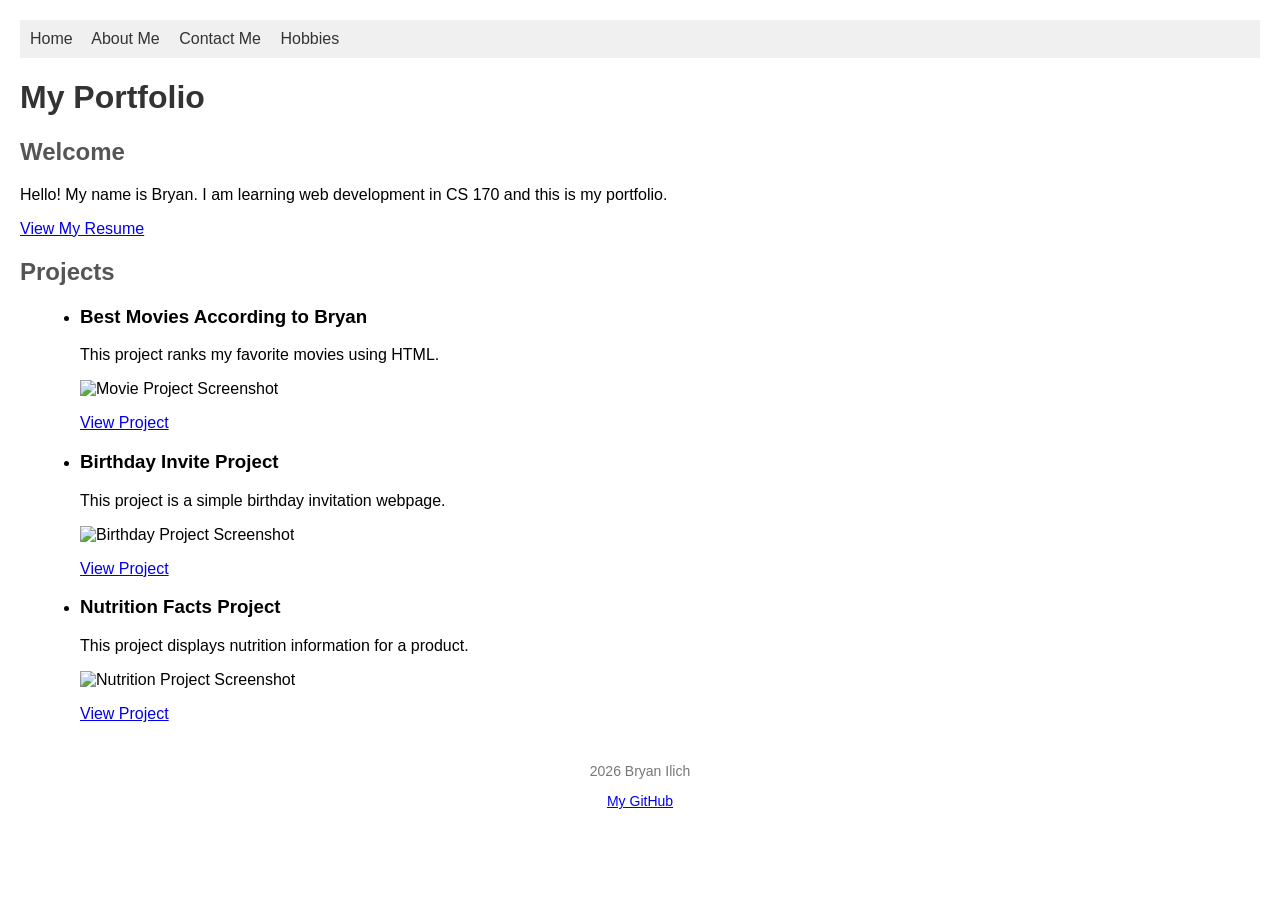
==== index.html @ 0921336b "Add portfolio website files" ====
<!DOCTYPE html>
<head>
    <meta charset="UTF-8">
    <meta name="viewport" content="width=device-width, initial-scale=1.0">
    <title>My Portfolio</title>
    <link rel="stylesheet" href="style.css">
</head>

<body>

    <nav>
        <a href="index.html">Home</a>
        <a href="about.html">About Me</a>
        <a href="contact.html">Contact Me</a>
        <a href="hobbies.html">Hobbies</a>
    </nav>

    <h1>My Portfolio</h1>

    <h2>Welcome</h2>
    <p>Hello! My name is Bryan. I am learning web development in CS 170 and this is my portfolio.</p>
    <p>
        <a href="BRYAN_ILICH_CV.docx">View My Resume</a>
    </p>

    
    <h2>Projects</h2>

    <ul>
        
        <li>
            <h3>Best Movies According to Bryan</h3>
            <p>This project ranks my favorite movies using HTML.</p>
            
            <img src="Assignment2 CS 170 SS.jpg" height="200" alt="Movie Project Screenshot">
            
            <p>
                <a href="Assignment2 CS 170.html">View Project</a>
            </p>
        </li>

       
        <li>
            <h3>Birthday Invite Project</h3>
            <p>This project is a simple birthday invitation webpage.</p>
            
            <img src="HW3 CS 170 SS.jpg" height="200" alt="Birthday Project Screenshot">
            
            <p>
                <a href="HW3_BILICH.html">View Project</a>
            </p>
        </li>

        <li>
            <h3>Nutrition Facts Project</h3>
            <p>This project displays nutrition information for a product.</p>
            
            <img src="nutrition_screenshot.jpg" height="200" alt="Nutrition Project Screenshot">
            
            <p>
                <a href="NutritionFace.html">View Project</a>
            </p>
        </li>
    </ul>

    
    <footer>
        <p>2026 Bryan Ilich</p>
        <p>
            <a href="https://github.com/bilich1">My GitHub</a>
        </p>
    </footer>

</body>
</html>
---- style.css ----
body {
    font-family: Arial, sans-serif;
    margin: 20px;
    padding: 0;
}

nav {
    background-color: #f0f0f0;
    padding: 10px;
}

nav a {
    margin-right: 15px;
    text-decoration: none;
    color: #333;
}

h1 {
    color: #333;
}

h2 {
    color: #555;
}

ul {
    list-style-type: disc;
    margin-left: 20px;
}

img {
    max-width: 100%;
    height: auto;
}

footer {
    margin-top: 40px;
    text-align: center;
    font-size: 14px;
    color: #777;
}

@media (max-width: 600px) {
    body {
        margin: 10px;
    }
    nav a {
        display: block;
        margin-bottom: 5px;
    }
}
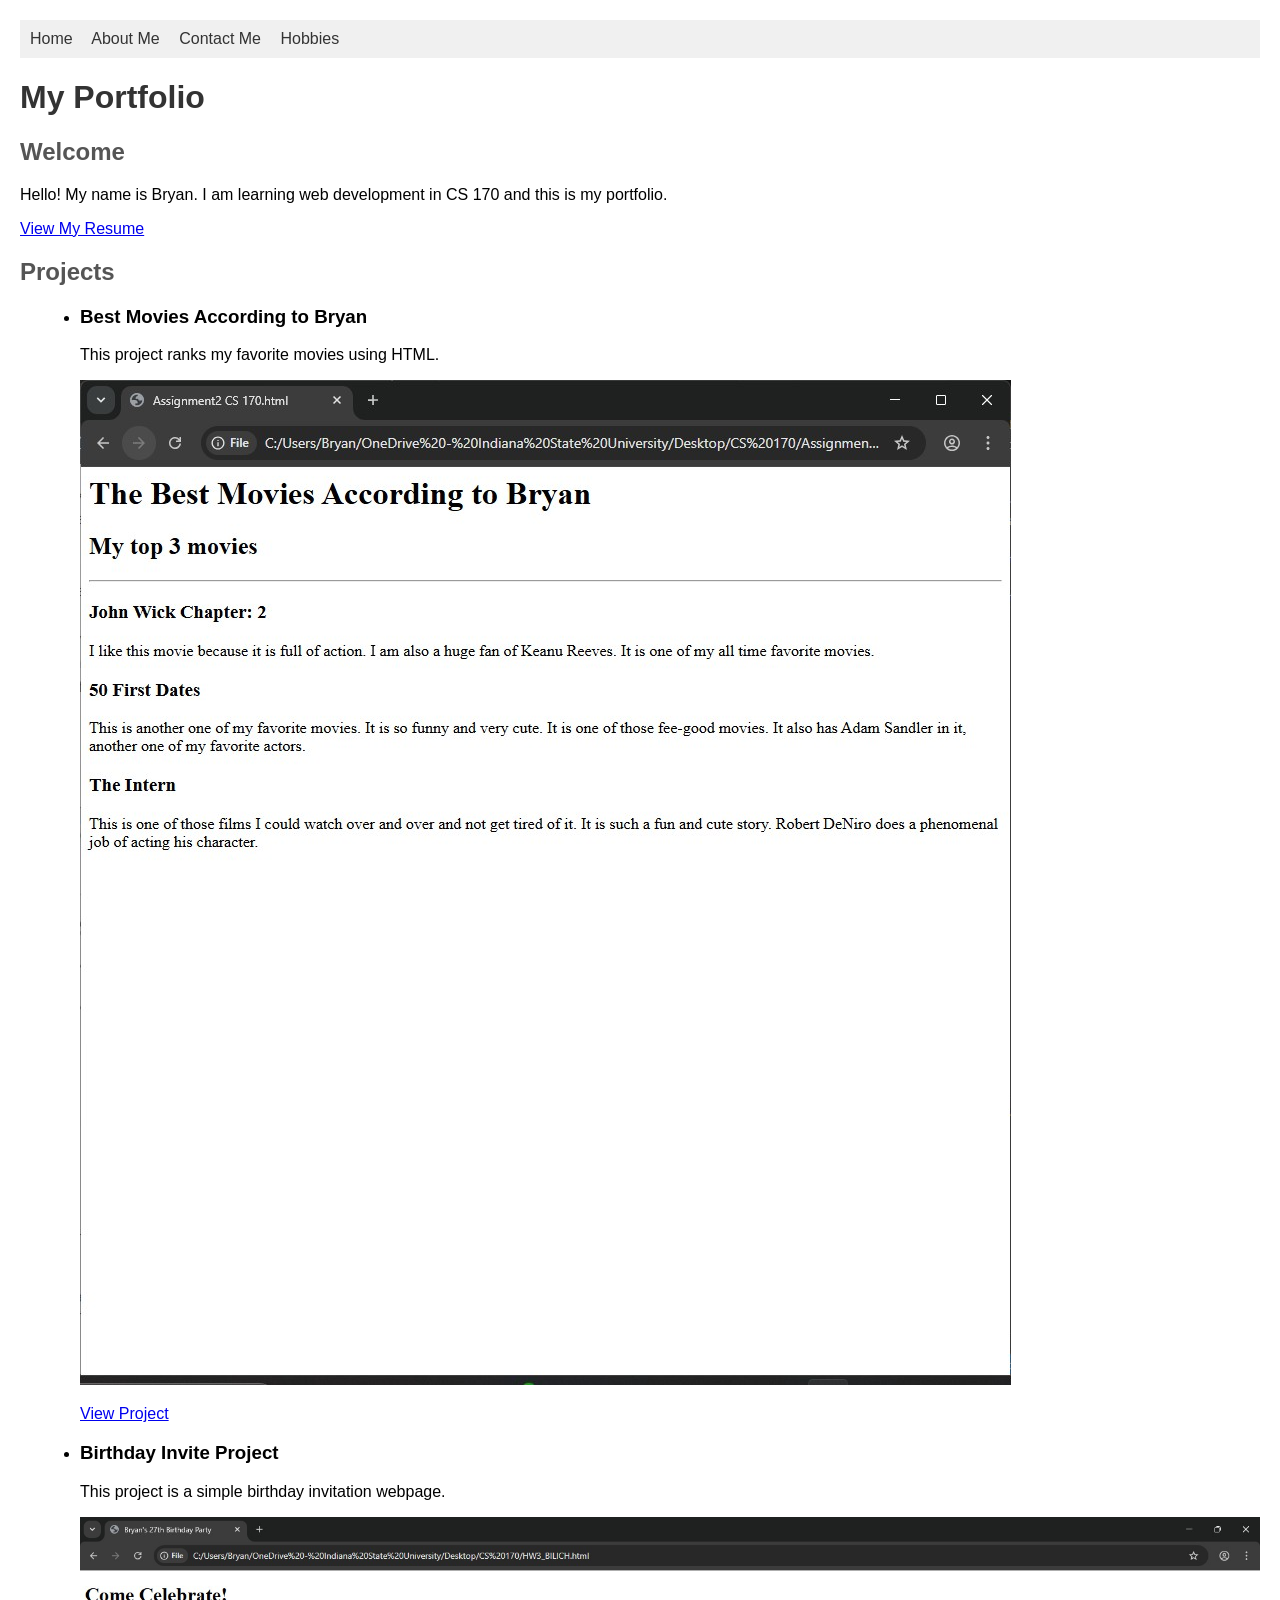
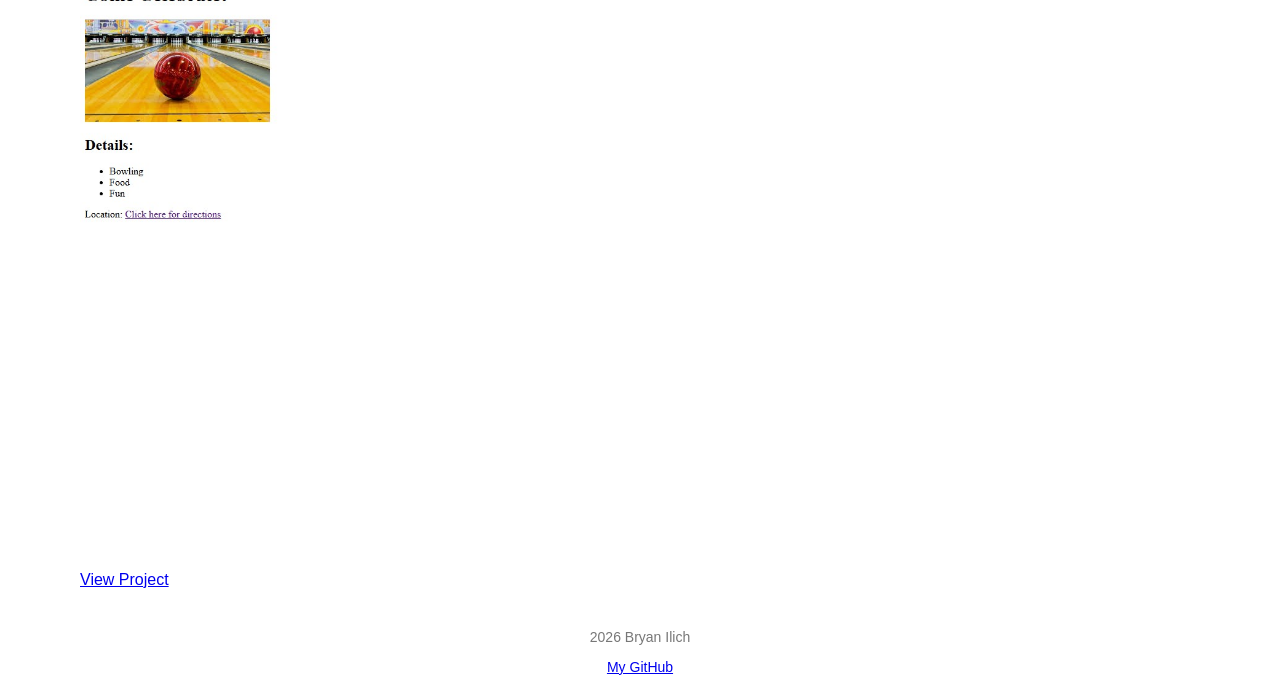
==== commit bf6ff82e: "Remove Nutrition Facts project from portfolio" ====
--- a/index.html
+++ b/index.html
@@ -51,16 +51,7 @@
             </p>
         </li>
 
-        <li>
-            <h3>Nutrition Facts Project</h3>
-            <p>This project displays nutrition information for a product.</p>
-            
-            <img src="nutrition_screenshot.jpg" height="200" alt="Nutrition Project Screenshot">
-            
-            <p>
-                <a href="NutritionFace.html">View Project</a>
-            </p>
-        </li>
+
     </ul>
 
     
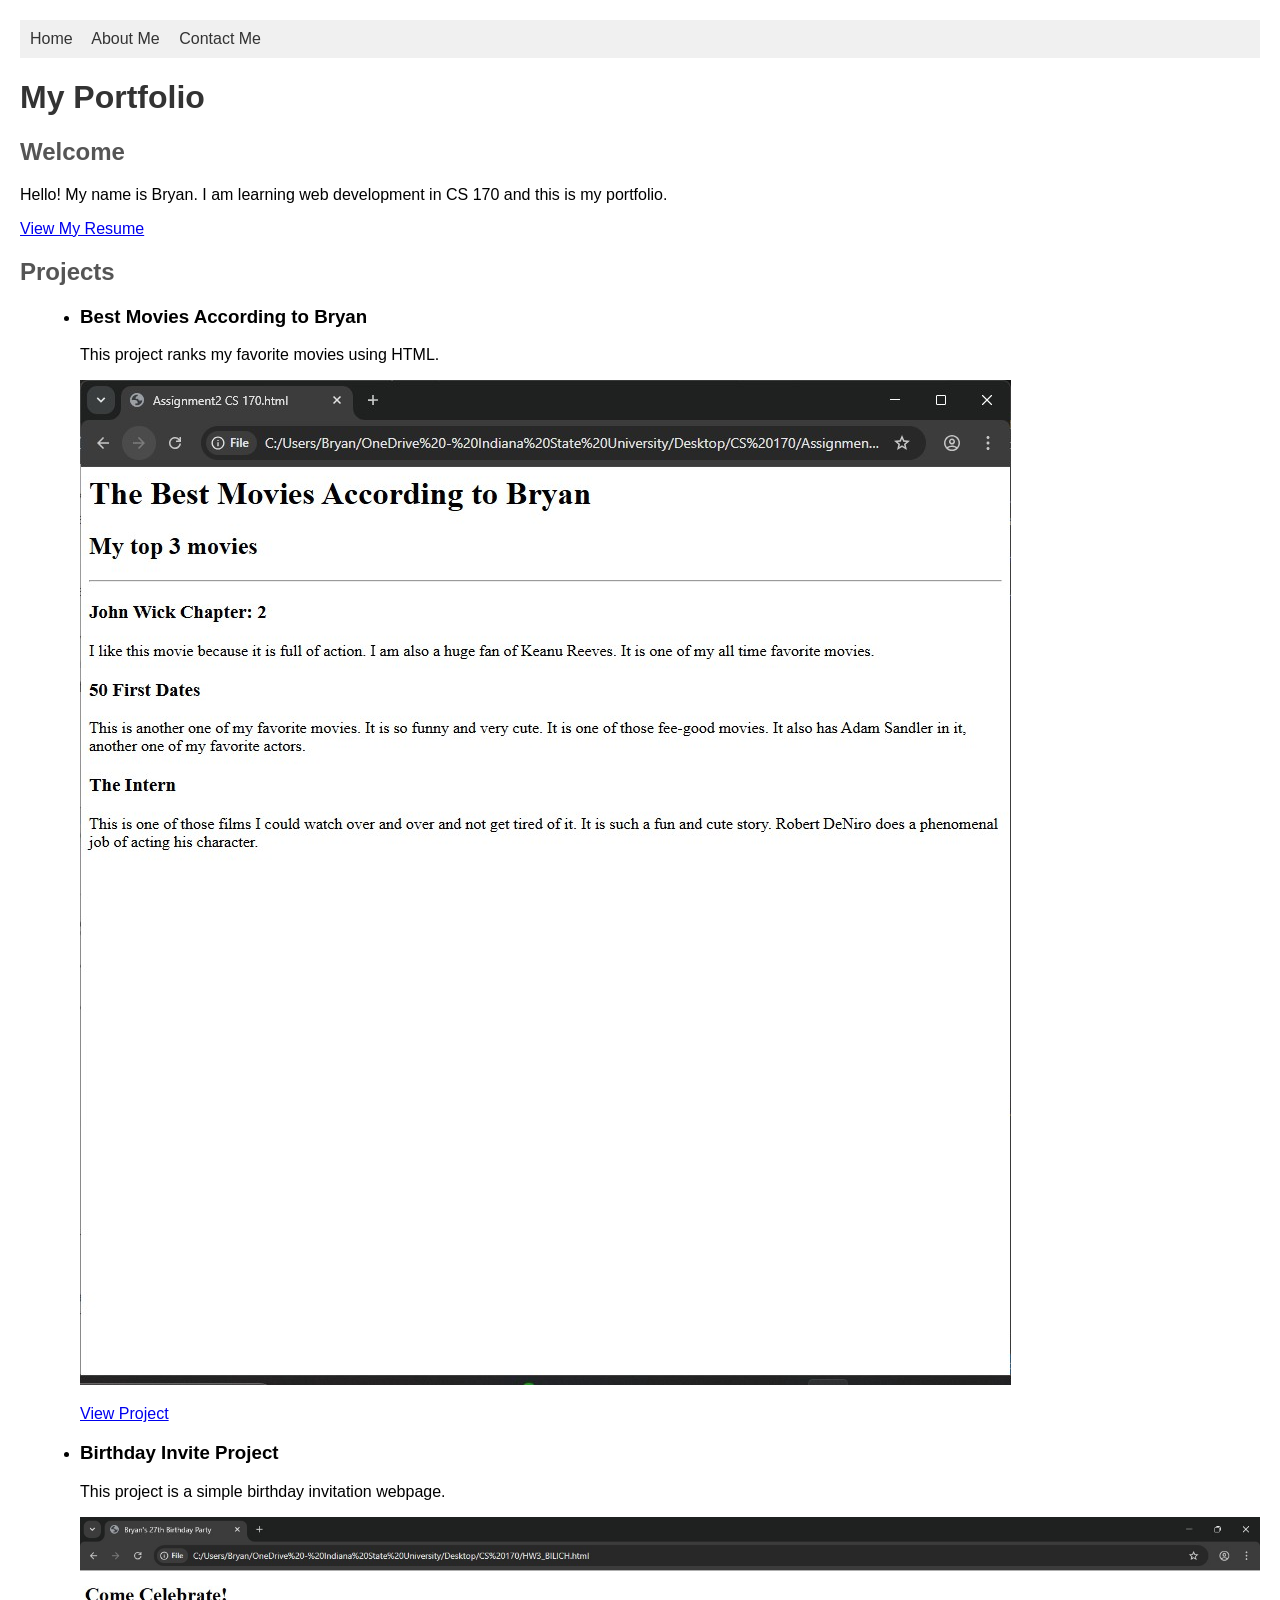
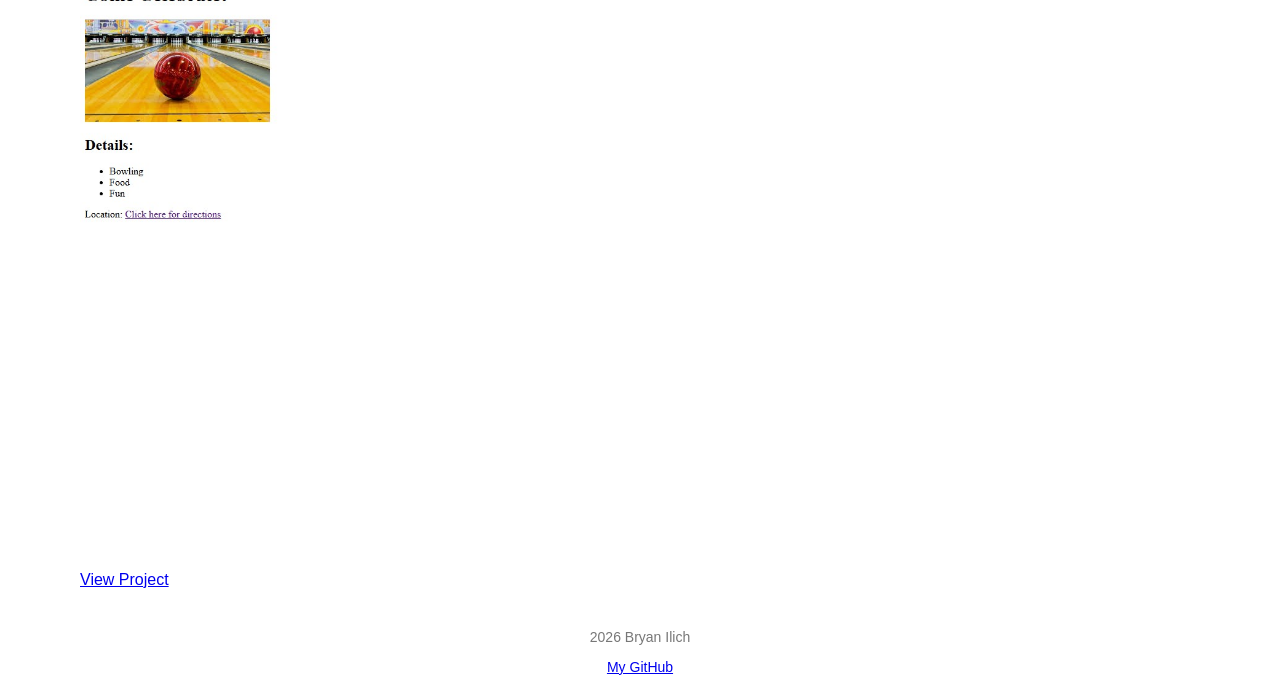
==== commit 1f7c6802: "Remove hobbies page and nav links" ====
--- a/index.html
+++ b/index.html
@@ -12,7 +12,6 @@
         <a href="index.html">Home</a>
         <a href="about.html">About Me</a>
         <a href="contact.html">Contact Me</a>
-        <a href="hobbies.html">Hobbies</a>
     </nav>
 
     <h1>My Portfolio</h1>
